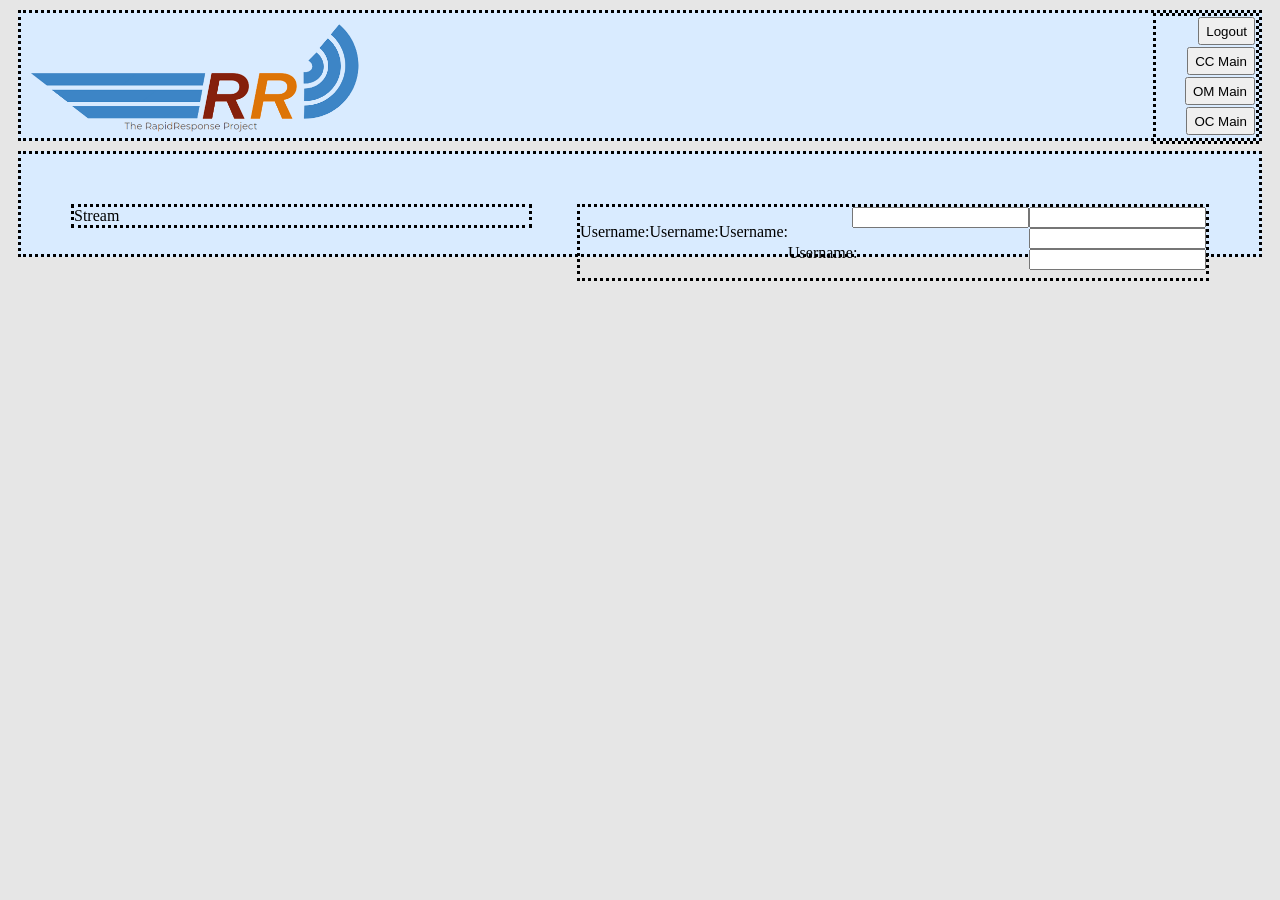
==== adam_tests/callcenter.html @ 54bffa90 "update" ====
<!doctype html>

<html lang="en">
<head>
  <meta charset="utf-8">

  <title>Call Center</title>

  <style>
  body {
    background: #e6e6e6;
  }

  h1 {
    font-family: sans-serif;
    font-size: 3em;
    text-align: center;
  }
  div#header {
    height: 125px;
    width: auto;
    margin: 10px;
    background-color: #d9ebff;
    border-style: dotted;
    border-color: black;
  }
  img#header_logo {
    height: 110px;
    margin: 10px;
    width: auto;
  }
  div#console {
    height: 100%;
    width: auto;
    margin: 10px;
    padding: 50px;
    background-color: #d9ebff;
    border-style: dotted;
    border-color: black;
  }

  div#login_area {
    height: 400px;
    width: 400px;
    margin: auto;
    background-color: rgb(47, 199, 70);
    border-style: dotted;
    border-color: black;
  }

  div.login_container {
    width: 300px;
    margin:auto;
    margin-bottom: 20px;
    position: relative;
    background-color: rgb(70, 176, 90);
    border-style: dotted;
    border-color: black;
  }
  p.label {
    text-align: right;
    float: left;
  }
  input {
    float: right;
  }

  div.button_container {
    width: 300px;
    height: 30px;
    margin:auto;
    padding: 5px;
    position: relative;
    border-style: dotted;
    border-color: black;
  }
  div.float_left {
    float:left;
  }
  div.float_right {
    float:right;
  }


  div#r_nav {
    float:right;
    height: inherit;
    width: 100px;
    border-style: dotted;
    border-color: black;
  }

  button.nav {
    width: auto;
    height: 28px;
    margin: 1px;
    float: right;
  }

  div#t_stream {
    float: left;
    height: 100%;
    width: 40%;
    border-style: dotted;
    border-color: black;
  }
  div#t_create {
    float: right;
    height: 100%;
    width: 55%;
    border-style: dotted;
    border-color: black;
  }

  </style>

</head>

<body>

<div id="header">
  <img id="header_logo" src="image/header_logo.png"/>
  <div id="r_nav">
    <button class="nav" id="nav1">Logout</button>
    <button class="nav" id="nav2">CC Main</button>
    <button class="nav" id="nva3">OM Main</button>
    <button class="nav" id="nav4">OC Main</button>
  </div>
</div>
<div id="console">
  <div id="t_stream"> Stream </div>
  <div id="t_create">
    <p class="label">Username:</p>
    <input class="field"/>
    <p class="label">Username:</p>
    <input class="field"/>
    <p class="label">Username:</p>
    <input class="field"/>
    <p class="label">Username:</p>
    <input class="field"/>
  </div>
</div>


</body>
</html>
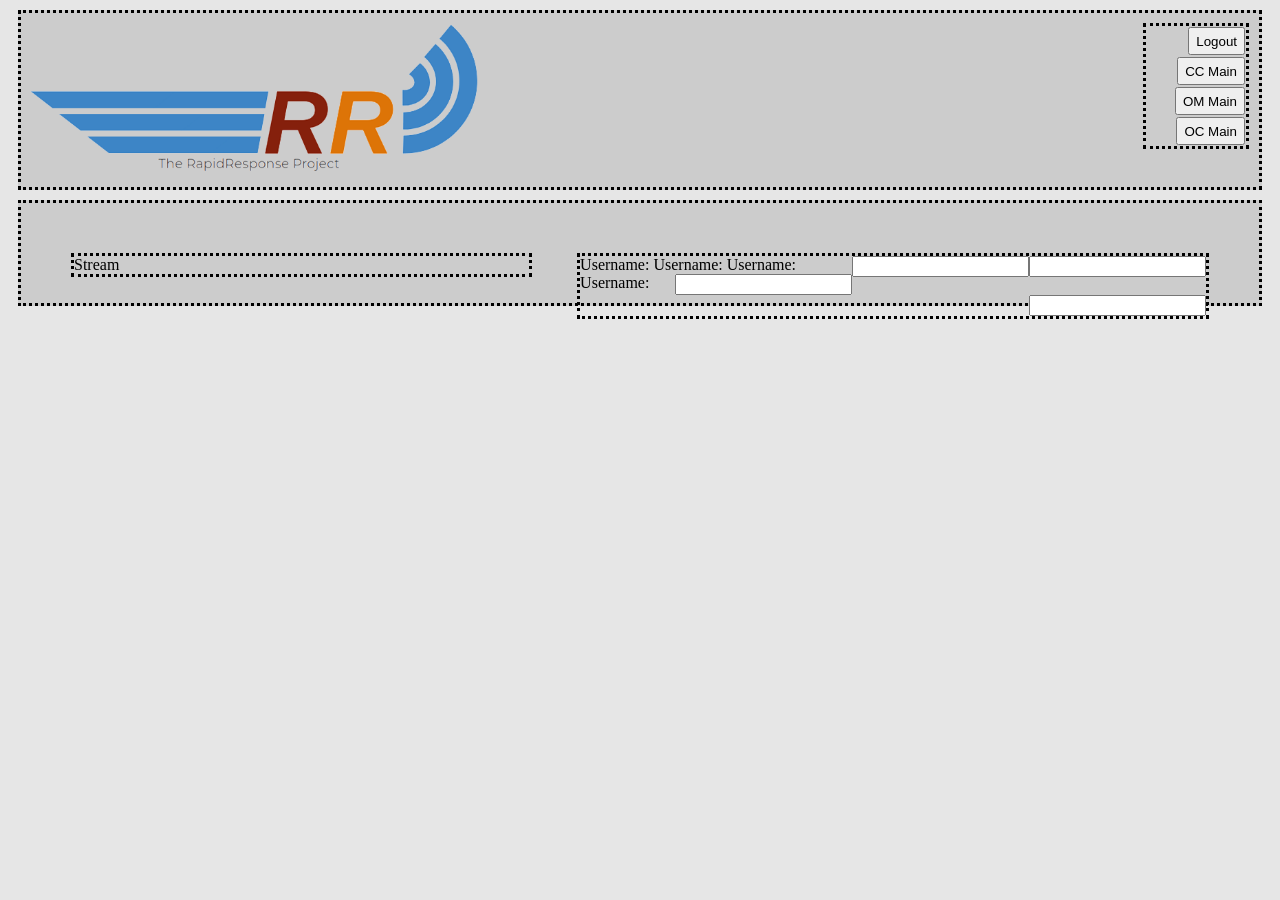
==== commit 15871e13: "Turned internal css into external css." ====
--- a/adam_tests/callcenter.html
+++ b/adam_tests/callcenter.html
@@ -2,117 +2,10 @@
 
 <html lang="en">
 <head>
+
+  <link rel="stylesheet" href="RR.css">
   <meta charset="utf-8">
-
   <title>Call Center</title>
-
-  <style>
-  body {
-    background: #e6e6e6;
-  }
-
-  h1 {
-    font-family: sans-serif;
-    font-size: 3em;
-    text-align: center;
-  }
-  div#header {
-    height: 125px;
-    width: auto;
-    margin: 10px;
-    background-color: #d9ebff;
-    border-style: dotted;
-    border-color: black;
-  }
-  img#header_logo {
-    height: 110px;
-    margin: 10px;
-    width: auto;
-  }
-  div#console {
-    height: 100%;
-    width: auto;
-    margin: 10px;
-    padding: 50px;
-    background-color: #d9ebff;
-    border-style: dotted;
-    border-color: black;
-  }
-
-  div#login_area {
-    height: 400px;
-    width: 400px;
-    margin: auto;
-    background-color: rgb(47, 199, 70);
-    border-style: dotted;
-    border-color: black;
-  }
-
-  div.login_container {
-    width: 300px;
-    margin:auto;
-    margin-bottom: 20px;
-    position: relative;
-    background-color: rgb(70, 176, 90);
-    border-style: dotted;
-    border-color: black;
-  }
-  p.label {
-    text-align: right;
-    float: left;
-  }
-  input {
-    float: right;
-  }
-
-  div.button_container {
-    width: 300px;
-    height: 30px;
-    margin:auto;
-    padding: 5px;
-    position: relative;
-    border-style: dotted;
-    border-color: black;
-  }
-  div.float_left {
-    float:left;
-  }
-  div.float_right {
-    float:right;
-  }
-
-
-  div#r_nav {
-    float:right;
-    height: inherit;
-    width: 100px;
-    border-style: dotted;
-    border-color: black;
-  }
-
-  button.nav {
-    width: auto;
-    height: 28px;
-    margin: 1px;
-    float: right;
-  }
-
-  div#t_stream {
-    float: left;
-    height: 100%;
-    width: 40%;
-    border-style: dotted;
-    border-color: black;
-  }
-  div#t_create {
-    float: right;
-    height: 100%;
-    width: 55%;
-    border-style: dotted;
-    border-color: black;
-  }
-
-  </style>
 
 </head>
 
--- a/adam_tests/RR.css
+++ b/adam_tests/RR.css
@@ -0,0 +1,126 @@
+body {
+    background: #e6e6e6;
+}
+
+h1 {
+    font-family: sans-serif;
+    font-size: 3em;
+    text-align: center;
+}
+
+div#header {
+    height: auto;
+    width: auto;
+    margin: 10px;
+    padding: 10px;
+    background-color: #cccccc;
+    border-style: dotted;
+    border-color: black;
+}
+
+div#headerCC {
+    height: 125px;
+    width: auto;
+    margin: 10px;
+    background-color: #d9ebff;
+    border-style: dotted;
+    border-color: black;
+}
+
+img#header_logo {
+    height: 150px;
+    width: auto;
+}
+
+div#console {
+    height: 100%;
+    width: auto;
+    margin: 10px;
+    padding: 50px;
+    background-color: #cccccc;
+    border-style: dotted;
+    border-color: black;
+}
+
+div#login_area {
+    height: 400px;
+    width: 400px;
+    margin: auto;
+    background-color: #cccccc;
+    border-style: dotted;
+    border-color: black;
+}
+
+div.login_container {
+    width: 300px;
+    margin:auto;
+    margin-bottom: 20px;
+    position: relative;
+    background-color: ``;
+    border-style: dotted;
+    border-color: black;
+}
+
+p.label {
+    text-align: right;
+    display: inline;
+}
+
+p.labelCC {
+    text-align: right;
+    float: left;
+}
+
+input {
+    float: right;
+}
+
+div.button_container {
+    width: 300px;
+    height: 30px;
+    margin:auto;
+    padding: 5px;
+    position: relative;
+    border-style: dotted;
+    border-color: black;
+}
+
+div.float_left {
+    float:left;
+}
+
+div.float_right {
+    float:right;
+}
+
+
+div#r_nav {
+    float:right;
+    height: inherit;
+    width: 100px;
+    border-style: dotted;
+    border-color: black;
+}
+
+button.nav {
+    width: auto;
+    height: 28px;
+    margin: 1px;
+    float: right;
+}
+
+div#t_stream {
+    float: left;
+    height: 100%;
+    width: 40%;
+    border-style: dotted;
+    border-color: black;
+}
+
+div#t_create {
+    float: right;
+    height: 100%;
+    width: 55%;
+    border-style: dotted;
+    border-color: black;
+}
